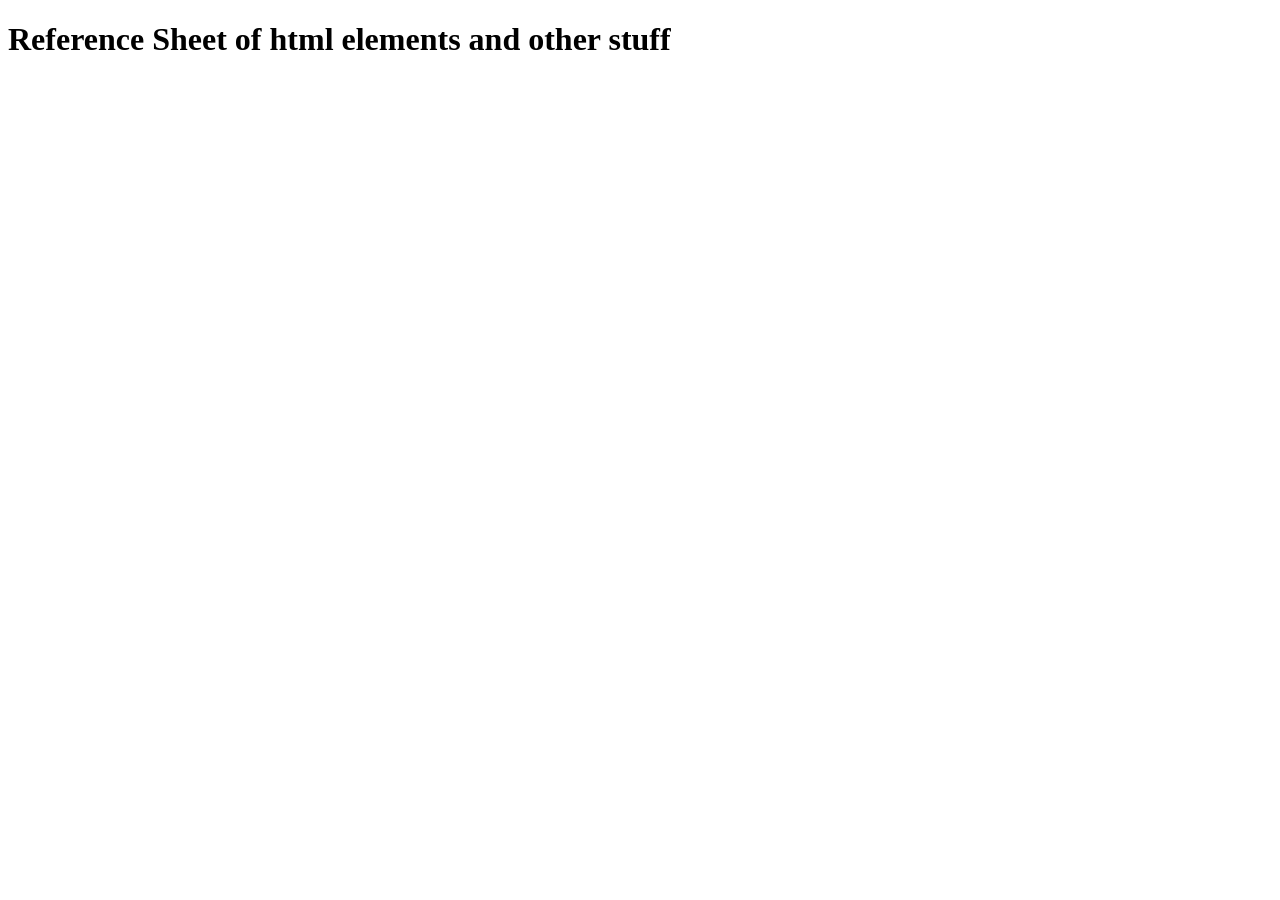
==== reference/index.html @ dcdd233c "Initial commit" ====
<!DOCTYPE html>
<html lang="en">
  <head>
    <meta charset="UTF-8" />
    <meta name="viewport" content="width=device-width, initial-scale=1.0" />
    <meta http-equiv="X-UA-Compatible" content="ie=edge" />
    <title>My Website</title>
    <link rel="stylesheet" href="./style.css" />
    <link rel="icon" href="../favicon.ico" type="image/x-icon" />
  </head>
  <body>
    <main>
      <h1>Reference Sheet of html elements and other stuff</h1>
    </main>
    <script src="index.js"></script>
  </body>
</html>
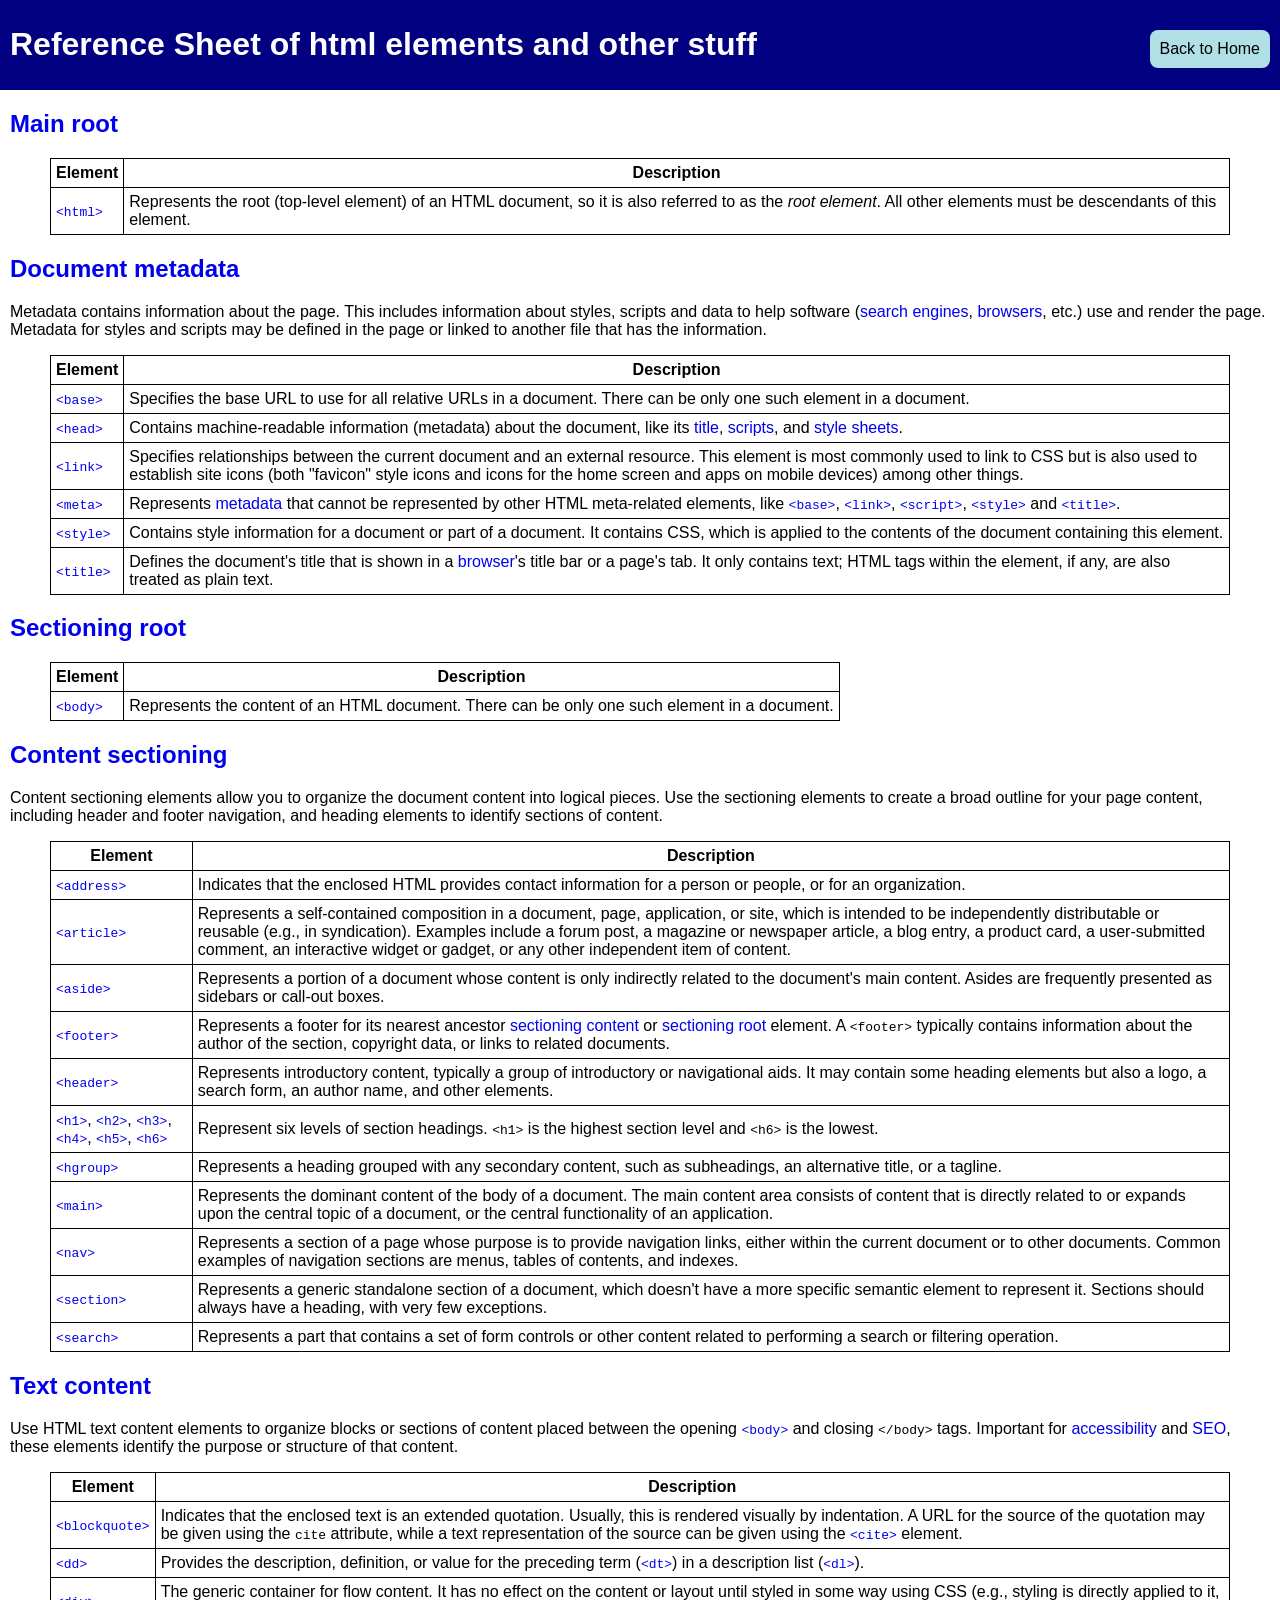
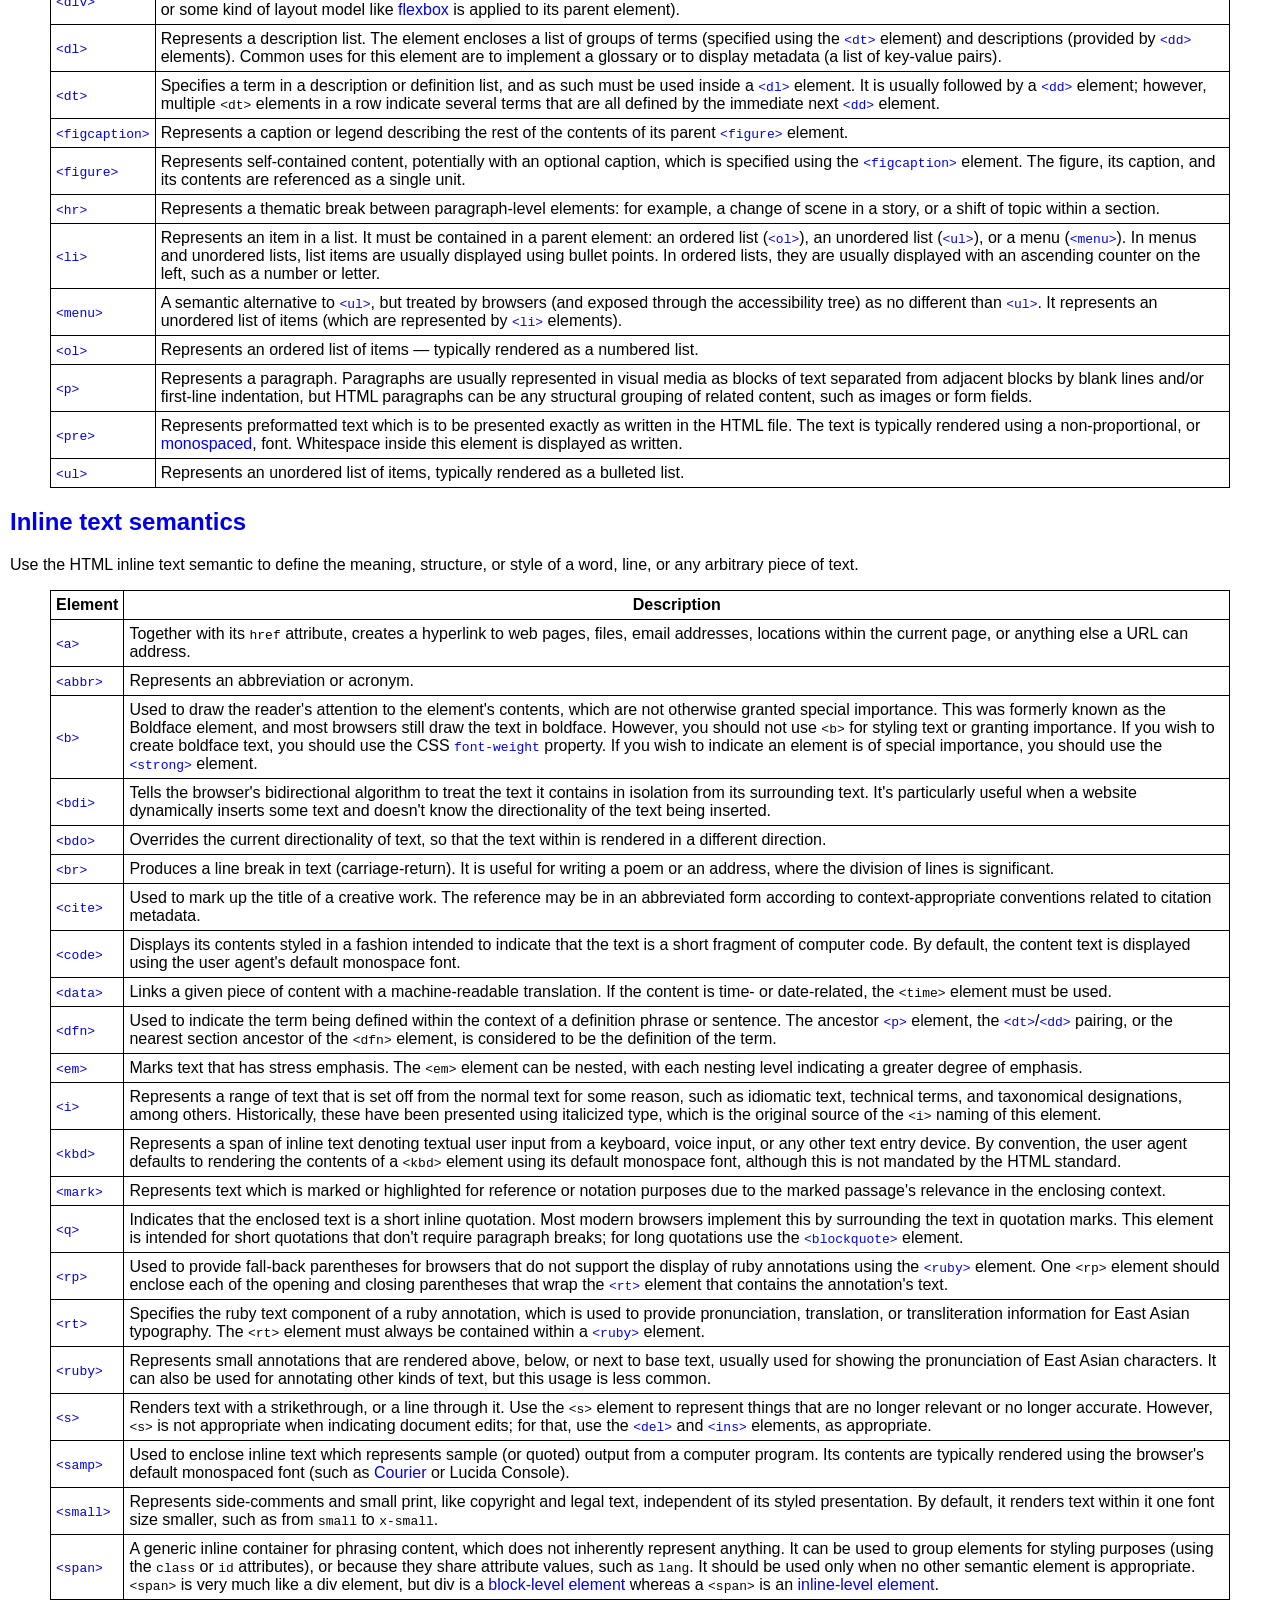
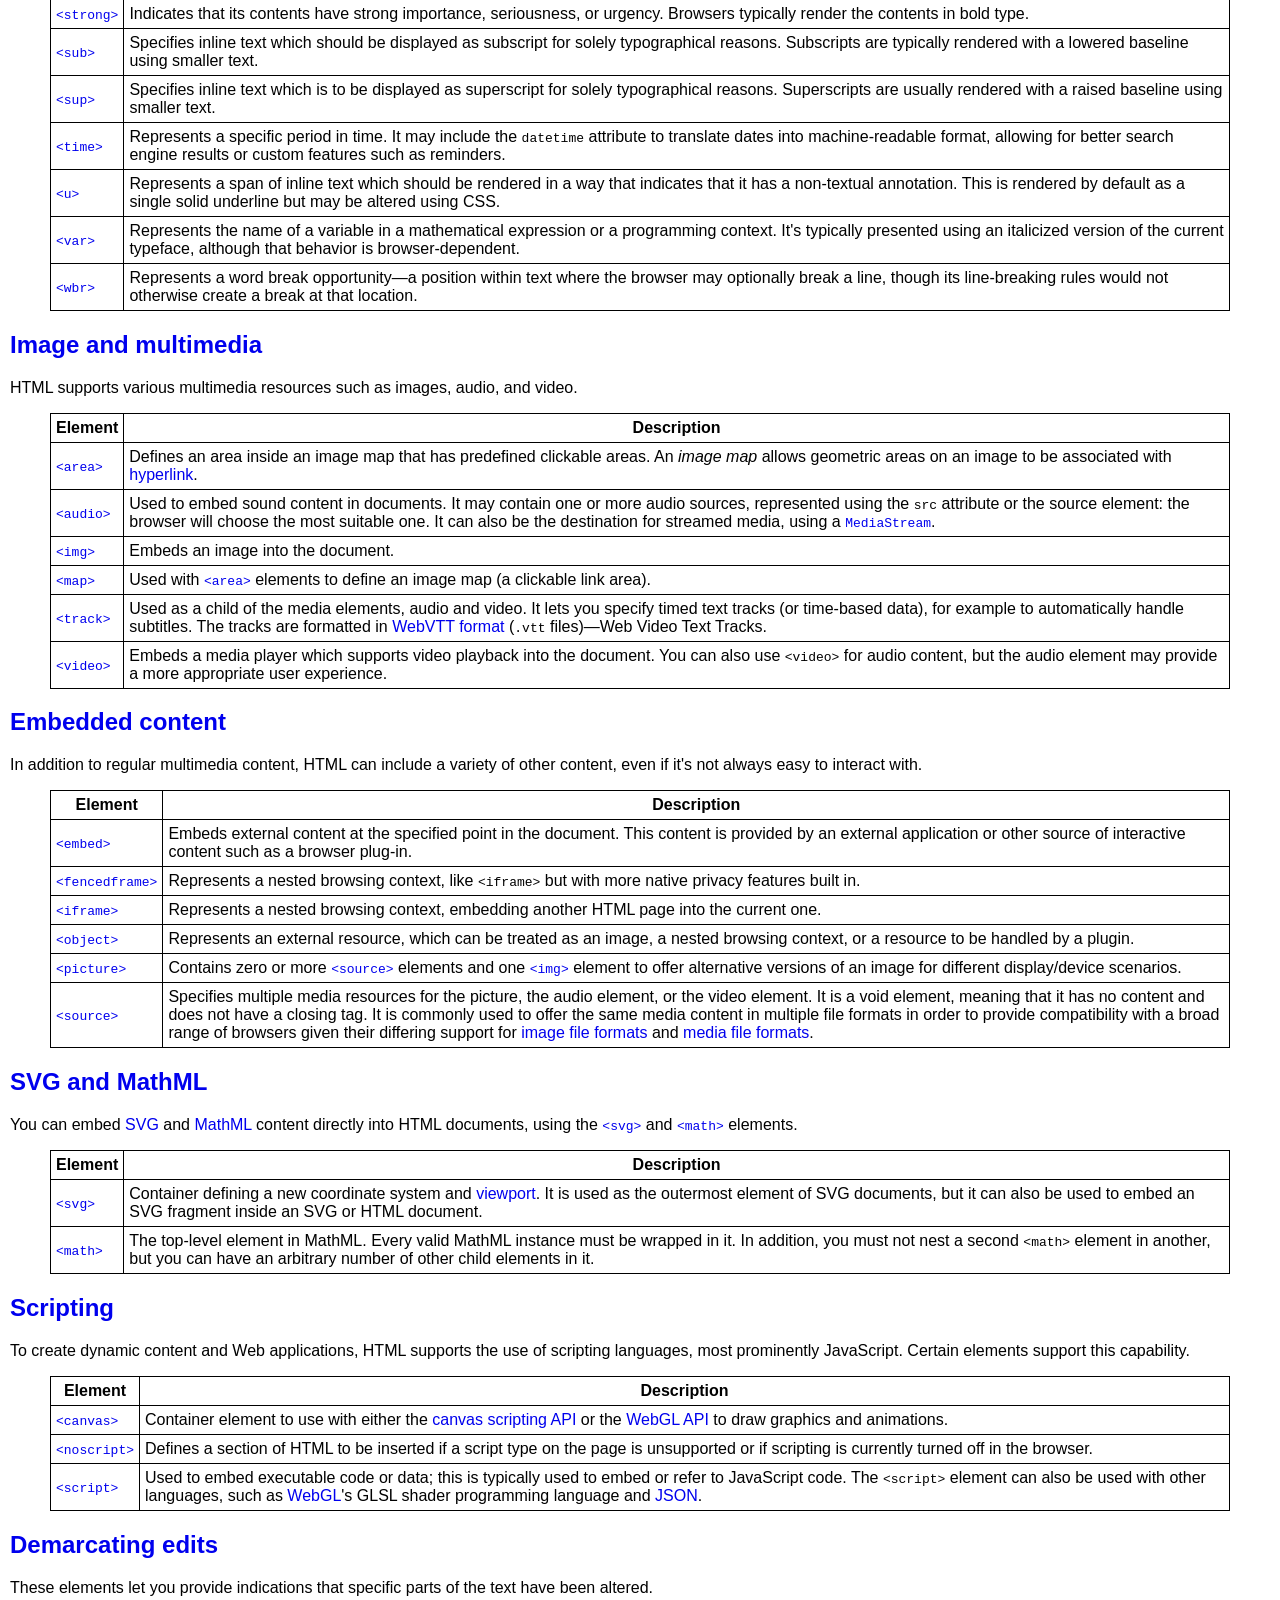
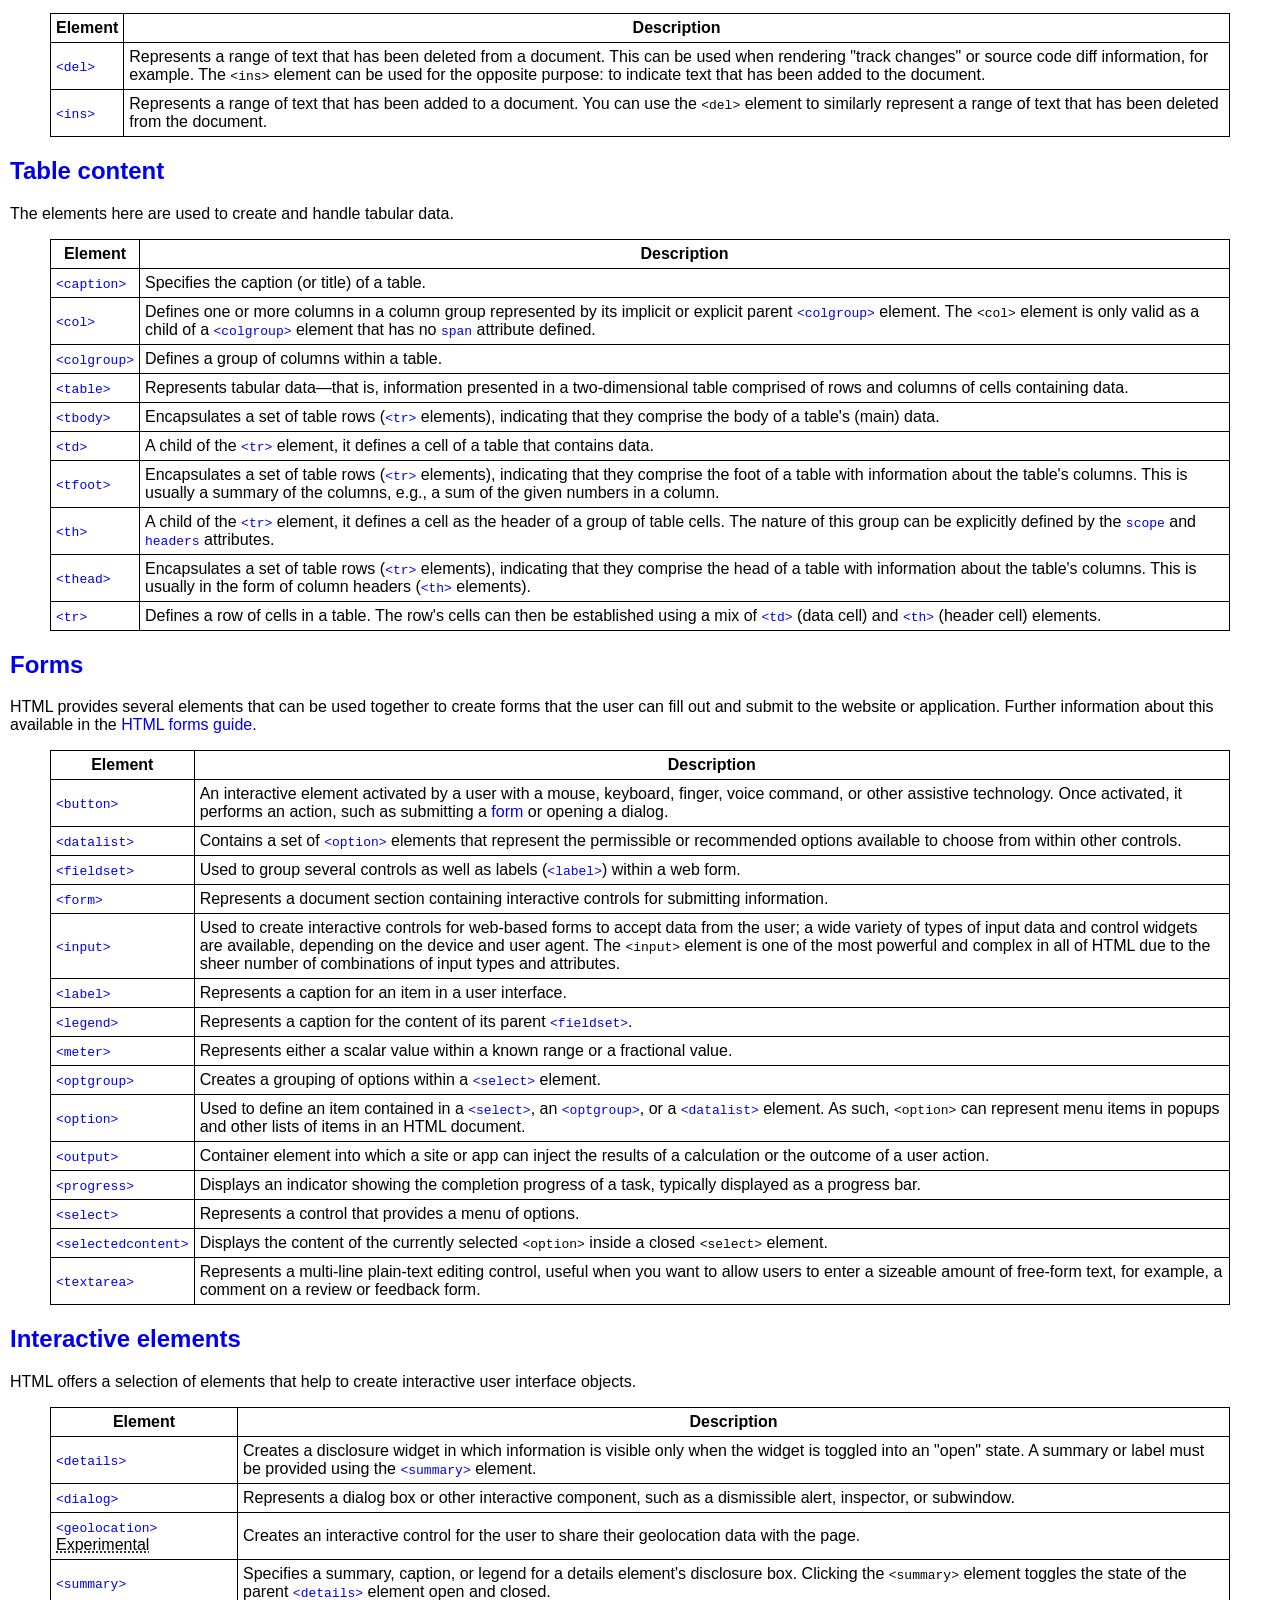
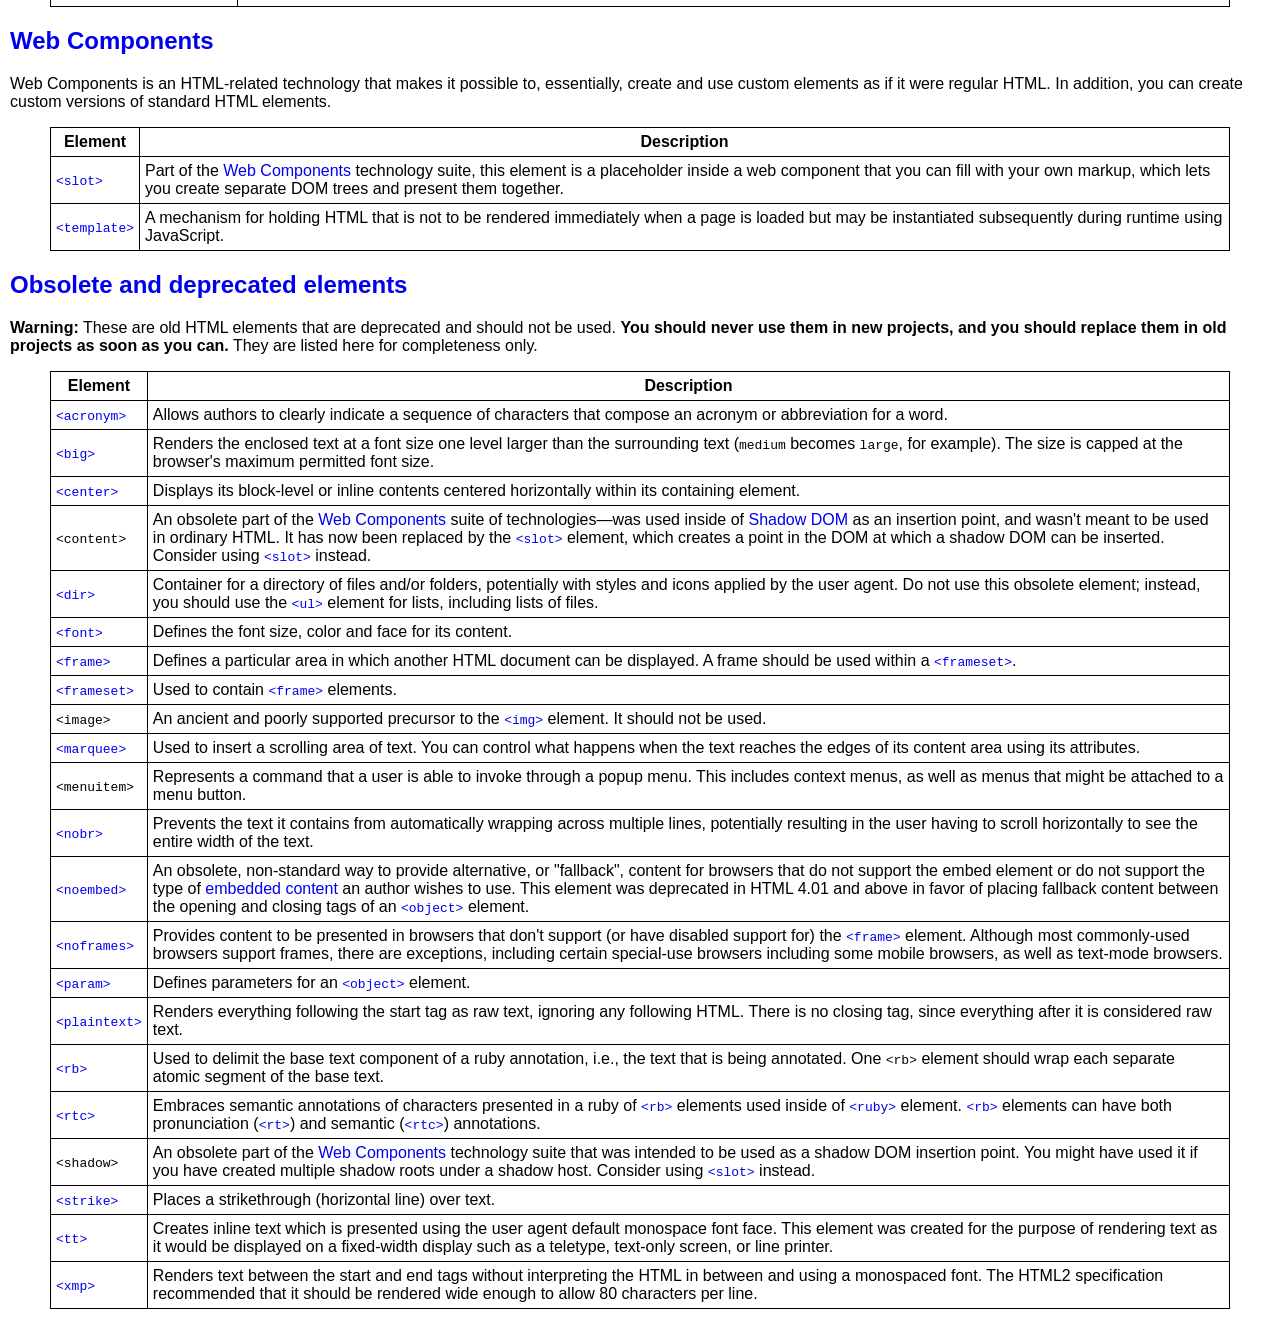
==== commit 35a9c177: "Update index.html" ====
--- a/reference/index.html
+++ b/reference/index.html
@@ -5,12 +5,764 @@
     <meta name="viewport" content="width=device-width, initial-scale=1.0" />
     <meta http-equiv="X-UA-Compatible" content="ie=edge" />
     <title>My Website</title>
-    <link rel="stylesheet" href="./style.css" />
+    <link rel="stylesheet" href="../style.css" />
     <link rel="icon" href="../favicon.ico" type="image/x-icon" />
   </head>
   <body>
+    <header>
+      <h1>Reference Sheet of html elements and other stuff</h1>
+    </header>
     <main>
-      <h1>Reference Sheet of html elements and other stuff</h1>
+      <a href="../" id="back-button" class="button">Back to Home</a>
+      <div class="layout__body reference-layout__body">
+        <section class="content-section" aria-labelledby="main_root">
+<!--lit-part h9lb0gkVUTY=--><!--lit-node 0--><h2 id="main_root" class="heading"><!--lit-node 1--><a class="heading-anchor" href="#main_root">Main root</a></h2><!--/lit-part-->
+<figure class="table-container"><table>
+<thead>
+<tr>
+<th>Element</th>
+<th>Description</th>
+</tr>
+</thead>
+<tbody>
+<tr>
+<td><a href="/en-US/docs/Web/HTML/Reference/Elements/html"><code>&lt;html&gt;</code></a></td>
+<td>Represents the root (top-level element) of an HTML document, so it is also referred to as the <em>root element</em>. All other elements must be descendants of this element.</td>
+</tr>
+</tbody>
+</table></figure>
+        </section><section class="content-section" aria-labelledby="document_metadata">
+        <!--lit-part eIcO65lHyN8=--><!--lit-node 0--><h2 id="document_metadata" class="heading"><!--lit-node 1--><a class="heading-anchor" href="#document_metadata">Document metadata</a></h2><!--/lit-part-->
+        <p>Metadata contains information about the page. This includes information about styles, scripts and data to help software (<a href="/en-US/docs/Glossary/Search_engine">search engines</a>, <a href="/en-US/docs/Glossary/Browser">browsers</a>, etc.) use and render the page. Metadata for styles and scripts may be defined in the page or linked to another file that has the information.</p>
+        <figure class="table-container"><table>
+        <thead>
+        <tr>
+        <th>Element</th>
+        <th>Description</th>
+        </tr>
+        </thead>
+        <tbody>
+        <tr>
+        <td><a href="/en-US/docs/Web/HTML/Reference/Elements/base"><code>&lt;base&gt;</code></a></td>
+        <td>Specifies the base URL to use for all relative URLs in a document. There can be only one such element in a document.</td>
+        </tr>
+        <tr>
+        <td><a href="/en-US/docs/Web/HTML/Reference/Elements/head"><code>&lt;head&gt;</code></a></td>
+        <td>Contains machine-readable information (metadata) about the document, like its <a href="/en-US/docs/Web/HTML/Reference/Elements/title">title</a>, <a href="/en-US/docs/Web/HTML/Reference/Elements/script">scripts</a>, and <a href="/en-US/docs/Web/HTML/Reference/Elements/style">style sheets</a>.</td>
+        </tr>
+        <tr>
+        <td><a href="/en-US/docs/Web/HTML/Reference/Elements/link"><code>&lt;link&gt;</code></a></td>
+        <td>Specifies relationships between the current document and an external resource. This element is most commonly used to link to CSS but is also used to establish site icons (both "favicon" style icons and icons for the home screen and apps on mobile devices) among other things.</td>
+        </tr>
+        <tr>
+        <td><a href="/en-US/docs/Web/HTML/Reference/Elements/meta"><code>&lt;meta&gt;</code></a></td>
+        <td>Represents <a href="/en-US/docs/Glossary/Metadata">metadata</a> that cannot be represented by other HTML meta-related elements, like <a href="/en-US/docs/Web/HTML/Reference/Elements/base"><code>&lt;base&gt;</code></a>, <a href="/en-US/docs/Web/HTML/Reference/Elements/link"><code>&lt;link&gt;</code></a>, <a href="/en-US/docs/Web/HTML/Reference/Elements/script"><code>&lt;script&gt;</code></a>, <a href="/en-US/docs/Web/HTML/Reference/Elements/style"><code>&lt;style&gt;</code></a> and <a href="/en-US/docs/Web/HTML/Reference/Elements/title"><code>&lt;title&gt;</code></a>.</td>
+        </tr>
+        <tr>
+        <td><a href="/en-US/docs/Web/HTML/Reference/Elements/style"><code>&lt;style&gt;</code></a></td>
+        <td>Contains style information for a document or part of a document. It contains CSS, which is applied to the contents of the document containing this element.</td>
+        </tr>
+        <tr>
+        <td><a href="/en-US/docs/Web/HTML/Reference/Elements/title"><code>&lt;title&gt;</code></a></td>
+        <td>Defines the document's title that is shown in a <a href="/en-US/docs/Glossary/Browser">browser</a>'s title bar or a page's tab. It only contains text; HTML tags within the element, if any, are also treated as plain text.</td>
+        </tr>
+        </tbody>
+        </table></figure>
+        </section><section class="content-section" aria-labelledby="sectioning_root">
+        <!--lit-part WocDfVazqzE=--><!--lit-node 0--><h2 id="sectioning_root" class="heading"><!--lit-node 1--><a class="heading-anchor" href="#sectioning_root">Sectioning root</a></h2><!--/lit-part-->
+        <figure class="table-container"><table>
+        <thead>
+        <tr>
+        <th>Element</th>
+        <th>Description</th>
+        </tr>
+        </thead>
+        <tbody>
+        <tr>
+        <td><a href="/en-US/docs/Web/HTML/Reference/Elements/body"><code>&lt;body&gt;</code></a></td>
+        <td>Represents the content of an HTML document. There can be only one such element in a document.</td>
+        </tr>
+        </tbody>
+        </table></figure>
+        </section><section class="content-section" aria-labelledby="content_sectioning">
+        <!--lit-part xhQWgqUaznU=--><!--lit-node 0--><h2 id="content_sectioning" class="heading"><!--lit-node 1--><a class="heading-anchor" href="#content_sectioning">Content sectioning</a></h2><!--/lit-part-->
+        <p>Content sectioning elements allow you to organize the document content into logical pieces. Use the sectioning elements to create a broad outline for your page content, including header and footer navigation, and heading elements to identify sections of content.</p>
+        <figure class="table-container"><table>
+        <thead>
+        <tr>
+        <th>Element</th>
+        <th>Description</th>
+        </tr>
+        </thead>
+        <tbody>
+        <tr>
+        <td><a href="/en-US/docs/Web/HTML/Reference/Elements/address"><code>&lt;address&gt;</code></a></td>
+        <td>Indicates that the enclosed HTML provides contact information for a person or people, or for an organization.</td>
+        </tr>
+        <tr>
+        <td><a href="/en-US/docs/Web/HTML/Reference/Elements/article"><code>&lt;article&gt;</code></a></td>
+        <td>Represents a self-contained composition in a document, page, application, or site, which is intended to be independently distributable or reusable (e.g., in syndication). Examples include a forum post, a magazine or newspaper article, a blog entry, a product card, a user-submitted comment, an interactive widget or gadget, or any other independent item of content.</td>
+        </tr>
+        <tr>
+        <td><a href="/en-US/docs/Web/HTML/Reference/Elements/aside"><code>&lt;aside&gt;</code></a></td>
+        <td>Represents a portion of a document whose content is only indirectly related to the document's main content. Asides are frequently presented as sidebars or call-out boxes.</td>
+        </tr>
+        <tr>
+        <td><a href="/en-US/docs/Web/HTML/Reference/Elements/footer"><code>&lt;footer&gt;</code></a></td>
+        <td>Represents a footer for its nearest ancestor <a href="/en-US/docs/Web/HTML/Guides/Content_categories#sectioning_content">sectioning content</a> or <a href="/en-US/docs/Web/HTML/Reference/Elements/Heading_Elements">sectioning root</a> element. A <code>&lt;footer&gt;</code> typically contains information about the author of the section, copyright data, or links to related documents.</td>
+        </tr>
+        <tr>
+        <td><a href="/en-US/docs/Web/HTML/Reference/Elements/header"><code>&lt;header&gt;</code></a></td>
+        <td>Represents introductory content, typically a group of introductory or navigational aids. It may contain some heading elements but also a logo, a search form, an author name, and other elements.</td>
+        </tr>
+        <tr>
+        <td><a href="/en-US/docs/Web/HTML/Reference/Elements/Heading_Elements"><code>&lt;h1&gt;</code></a>, <a href="/en-US/docs/Web/HTML/Reference/Elements/Heading_Elements"><code>&lt;h2&gt;</code></a>, <a href="/en-US/docs/Web/HTML/Reference/Elements/Heading_Elements"><code>&lt;h3&gt;</code></a>, <a href="/en-US/docs/Web/HTML/Reference/Elements/Heading_Elements"><code>&lt;h4&gt;</code></a>, <a href="/en-US/docs/Web/HTML/Reference/Elements/Heading_Elements"><code>&lt;h5&gt;</code></a>, <a href="/en-US/docs/Web/HTML/Reference/Elements/Heading_Elements"><code>&lt;h6&gt;</code></a></td>
+        <td>Represent six levels of section headings. <code>&lt;h1&gt;</code> is the highest section level and <code>&lt;h6&gt;</code> is the lowest.</td>
+        </tr>
+        <tr>
+        <td><a href="/en-US/docs/Web/HTML/Reference/Elements/hgroup"><code>&lt;hgroup&gt;</code></a></td>
+        <td>Represents a heading grouped with any secondary content, such as subheadings, an alternative title, or a tagline.</td>
+        </tr>
+        <tr>
+        <td><a href="/en-US/docs/Web/HTML/Reference/Elements/main"><code>&lt;main&gt;</code></a></td>
+        <td>Represents the dominant content of the body of a document. The main content area consists of content that is directly related to or expands upon the central topic of a document, or the central functionality of an application.</td>
+        </tr>
+        <tr>
+        <td><a href="/en-US/docs/Web/HTML/Reference/Elements/nav"><code>&lt;nav&gt;</code></a></td>
+        <td>Represents a section of a page whose purpose is to provide navigation links, either within the current document or to other documents. Common examples of navigation sections are menus, tables of contents, and indexes.</td>
+        </tr>
+        <tr>
+        <td><a href="/en-US/docs/Web/HTML/Reference/Elements/section"><code>&lt;section&gt;</code></a></td>
+        <td>Represents a generic standalone section of a document, which doesn't have a more specific semantic element to represent it. Sections should always have a heading, with very few exceptions.</td>
+        </tr>
+        <tr>
+        <td><a href="/en-US/docs/Web/HTML/Reference/Elements/search"><code>&lt;search&gt;</code></a></td>
+        <td>Represents a part that contains a set of form controls or other content related to performing a search or filtering operation.</td>
+        </tr>
+        </tbody>
+        </table></figure>
+        </section><section class="content-section" aria-labelledby="text_content">
+        <!--lit-part Gl0/ak03igI=--><!--lit-node 0--><h2 id="text_content" class="heading"><!--lit-node 1--><a class="heading-anchor" href="#text_content">Text content</a></h2><!--/lit-part-->
+        <p>Use HTML text content elements to organize blocks or sections of content placed between the opening <a href="/en-US/docs/Web/HTML/Reference/Elements/body"><code>&lt;body&gt;</code></a> and closing <code>&lt;/body&gt;</code> tags. Important for <a href="/en-US/docs/Glossary/Accessibility">accessibility</a> and <a href="/en-US/docs/Glossary/SEO">SEO</a>, these elements identify the purpose or structure of that content.</p>
+        <figure class="table-container"><table>
+        <thead>
+        <tr>
+        <th>Element</th>
+        <th>Description</th>
+        </tr>
+        </thead>
+        <tbody>
+        <tr>
+        <td><a href="/en-US/docs/Web/HTML/Reference/Elements/blockquote"><code>&lt;blockquote&gt;</code></a></td>
+        <td>Indicates that the enclosed text is an extended quotation. Usually, this is rendered visually by indentation. A URL for the source of the quotation may be given using the <code>cite</code> attribute, while a text representation of the source can be given using the <a href="/en-US/docs/Web/HTML/Reference/Elements/cite"><code>&lt;cite&gt;</code></a> element.</td>
+        </tr>
+        <tr>
+        <td><a href="/en-US/docs/Web/HTML/Reference/Elements/dd"><code>&lt;dd&gt;</code></a></td>
+        <td>Provides the description, definition, or value for the preceding term (<a href="/en-US/docs/Web/HTML/Reference/Elements/dt"><code>&lt;dt&gt;</code></a>) in a description list (<a href="/en-US/docs/Web/HTML/Reference/Elements/dl"><code>&lt;dl&gt;</code></a>).</td>
+        </tr>
+        <tr>
+        <td><a href="/en-US/docs/Web/HTML/Reference/Elements/div"><code>&lt;div&gt;</code></a></td>
+        <td>The generic container for flow content. It has no effect on the content or layout until styled in some way using CSS (e.g., styling is directly applied to it, or some kind of layout model like <a href="/en-US/docs/Glossary/Flexbox">flexbox</a> is applied to its parent element).</td>
+        </tr>
+        <tr>
+        <td><a href="/en-US/docs/Web/HTML/Reference/Elements/dl"><code>&lt;dl&gt;</code></a></td>
+        <td>Represents a description list. The element encloses a list of groups of terms (specified using the <a href="/en-US/docs/Web/HTML/Reference/Elements/dt"><code>&lt;dt&gt;</code></a> element) and descriptions (provided by <a href="/en-US/docs/Web/HTML/Reference/Elements/dd"><code>&lt;dd&gt;</code></a> elements). Common uses for this element are to implement a glossary or to display metadata (a list of key-value pairs).</td>
+        </tr>
+        <tr>
+        <td><a href="/en-US/docs/Web/HTML/Reference/Elements/dt"><code>&lt;dt&gt;</code></a></td>
+        <td>Specifies a term in a description or definition list, and as such must be used inside a <a href="/en-US/docs/Web/HTML/Reference/Elements/dl"><code>&lt;dl&gt;</code></a> element. It is usually followed by a <a href="/en-US/docs/Web/HTML/Reference/Elements/dd"><code>&lt;dd&gt;</code></a> element; however, multiple <code>&lt;dt&gt;</code> elements in a row indicate several terms that are all defined by the immediate next <a href="/en-US/docs/Web/HTML/Reference/Elements/dd"><code>&lt;dd&gt;</code></a> element.</td>
+        </tr>
+        <tr>
+        <td><a href="/en-US/docs/Web/HTML/Reference/Elements/figcaption"><code>&lt;figcaption&gt;</code></a></td>
+        <td>Represents a caption or legend describing the rest of the contents of its parent <a href="/en-US/docs/Web/HTML/Reference/Elements/figure"><code>&lt;figure&gt;</code></a> element.</td>
+        </tr>
+        <tr>
+        <td><a href="/en-US/docs/Web/HTML/Reference/Elements/figure"><code>&lt;figure&gt;</code></a></td>
+        <td>Represents self-contained content, potentially with an optional caption, which is specified using the <a href="/en-US/docs/Web/HTML/Reference/Elements/figcaption"><code>&lt;figcaption&gt;</code></a> element. The figure, its caption, and its contents are referenced as a single unit.</td>
+        </tr>
+        <tr>
+        <td><a href="/en-US/docs/Web/HTML/Reference/Elements/hr"><code>&lt;hr&gt;</code></a></td>
+        <td>Represents a thematic break between paragraph-level elements: for example, a change of scene in a story, or a shift of topic within a section.</td>
+        </tr>
+        <tr>
+        <td><a href="/en-US/docs/Web/HTML/Reference/Elements/li"><code>&lt;li&gt;</code></a></td>
+        <td>Represents an item in a list. It must be contained in a parent element: an ordered list (<a href="/en-US/docs/Web/HTML/Reference/Elements/ol"><code>&lt;ol&gt;</code></a>), an unordered list (<a href="/en-US/docs/Web/HTML/Reference/Elements/ul"><code>&lt;ul&gt;</code></a>), or a menu (<a href="/en-US/docs/Web/HTML/Reference/Elements/menu"><code>&lt;menu&gt;</code></a>). In menus and unordered lists, list items are usually displayed using bullet points. In ordered lists, they are usually displayed with an ascending counter on the left, such as a number or letter.</td>
+        </tr>
+        <tr>
+        <td><a href="/en-US/docs/Web/HTML/Reference/Elements/menu"><code>&lt;menu&gt;</code></a></td>
+        <td>A semantic alternative to <a href="/en-US/docs/Web/HTML/Reference/Elements/ul"><code>&lt;ul&gt;</code></a>, but treated by browsers (and exposed through the accessibility tree) as no different than <a href="/en-US/docs/Web/HTML/Reference/Elements/ul"><code>&lt;ul&gt;</code></a>. It represents an unordered list of items (which are represented by <a href="/en-US/docs/Web/HTML/Reference/Elements/li"><code>&lt;li&gt;</code></a> elements).</td>
+        </tr>
+        <tr>
+        <td><a href="/en-US/docs/Web/HTML/Reference/Elements/ol"><code>&lt;ol&gt;</code></a></td>
+        <td>Represents an ordered list of items — typically rendered as a numbered list.</td>
+        </tr>
+        <tr>
+        <td><a href="/en-US/docs/Web/HTML/Reference/Elements/p"><code>&lt;p&gt;</code></a></td>
+        <td>Represents a paragraph. Paragraphs are usually represented in visual media as blocks of text separated from adjacent blocks by blank lines and/or first-line indentation, but HTML paragraphs can be any structural grouping of related content, such as images or form fields.</td>
+        </tr>
+        <tr>
+        <td><a href="/en-US/docs/Web/HTML/Reference/Elements/pre"><code>&lt;pre&gt;</code></a></td>
+        <td>Represents preformatted text which is to be presented exactly as written in the HTML file. The text is typically rendered using a non-proportional, or <a href="https://en.wikipedia.org/wiki/Monospaced_font" class="external" target="_blank">monospaced</a>, font. Whitespace inside this element is displayed as written.</td>
+        </tr>
+        <tr>
+        <td><a href="/en-US/docs/Web/HTML/Reference/Elements/ul"><code>&lt;ul&gt;</code></a></td>
+        <td>Represents an unordered list of items, typically rendered as a bulleted list.</td>
+        </tr>
+        </tbody>
+        </table></figure>
+        </section><section class="content-section" aria-labelledby="inline_text_semantics">
+        <!--lit-part yKpxc4bjEfI=--><!--lit-node 0--><h2 id="inline_text_semantics" class="heading"><!--lit-node 1--><a class="heading-anchor" href="#inline_text_semantics">Inline text semantics</a></h2><!--/lit-part-->
+        <p>Use the HTML inline text semantic to define the meaning, structure, or style of a word, line, or any arbitrary piece of text.</p>
+        <figure class="table-container"><table>
+        <thead>
+        <tr>
+        <th>Element</th>
+        <th>Description</th>
+        </tr>
+        </thead>
+        <tbody>
+        <tr>
+        <td><a href="/en-US/docs/Web/HTML/Reference/Elements/a"><code>&lt;a&gt;</code></a></td>
+        <td>Together with its <code>href</code> attribute, creates a hyperlink to web pages, files, email addresses, locations within the current page, or anything else a URL can address.</td>
+        </tr>
+        <tr>
+        <td><a href="/en-US/docs/Web/HTML/Reference/Elements/abbr"><code>&lt;abbr&gt;</code></a></td>
+        <td>Represents an abbreviation or acronym.</td>
+        </tr>
+        <tr>
+        <td><a href="/en-US/docs/Web/HTML/Reference/Elements/b"><code>&lt;b&gt;</code></a></td>
+        <td>Used to draw the reader's attention to the element's contents, which are not otherwise granted special importance. This was formerly known as the Boldface element, and most browsers still draw the text in boldface. However, you should not use <code>&lt;b&gt;</code> for styling text or granting importance. If you wish to create boldface text, you should use the CSS <a href="/en-US/docs/Web/CSS/Reference/Properties/font-weight"><code>font-weight</code></a> property. If you wish to indicate an element is of special importance, you should use the <a href="/en-US/docs/Web/HTML/Reference/Elements/strong"><code>&lt;strong&gt;</code></a> element.</td>
+        </tr>
+        <tr>
+        <td><a href="/en-US/docs/Web/HTML/Reference/Elements/bdi"><code>&lt;bdi&gt;</code></a></td>
+        <td>Tells the browser's bidirectional algorithm to treat the text it contains in isolation from its surrounding text. It's particularly useful when a website dynamically inserts some text and doesn't know the directionality of the text being inserted.</td>
+        </tr>
+        <tr>
+        <td><a href="/en-US/docs/Web/HTML/Reference/Elements/bdo"><code>&lt;bdo&gt;</code></a></td>
+        <td>Overrides the current directionality of text, so that the text within is rendered in a different direction.</td>
+        </tr>
+        <tr>
+        <td><a href="/en-US/docs/Web/HTML/Reference/Elements/br"><code>&lt;br&gt;</code></a></td>
+        <td>Produces a line break in text (carriage-return). It is useful for writing a poem or an address, where the division of lines is significant.</td>
+        </tr>
+        <tr>
+        <td><a href="/en-US/docs/Web/HTML/Reference/Elements/cite"><code>&lt;cite&gt;</code></a></td>
+        <td>Used to mark up the title of a creative work. The reference may be in an abbreviated form according to context-appropriate conventions related to citation metadata.</td>
+        </tr>
+        <tr>
+        <td><a href="/en-US/docs/Web/HTML/Reference/Elements/code"><code>&lt;code&gt;</code></a></td>
+        <td>Displays its contents styled in a fashion intended to indicate that the text is a short fragment of computer code. By default, the content text is displayed using the user agent's default monospace font.</td>
+        </tr>
+        <tr>
+        <td><a href="/en-US/docs/Web/HTML/Reference/Elements/data"><code>&lt;data&gt;</code></a></td>
+        <td>Links a given piece of content with a machine-readable translation. If the content is time- or date-related, the <code>&lt;time&gt;</code> element must be used.</td>
+        </tr>
+        <tr>
+        <td><a href="/en-US/docs/Web/HTML/Reference/Elements/dfn"><code>&lt;dfn&gt;</code></a></td>
+        <td>Used to indicate the term being defined within the context of a definition phrase or sentence. The ancestor <a href="/en-US/docs/Web/HTML/Reference/Elements/p"><code>&lt;p&gt;</code></a> element, the <a href="/en-US/docs/Web/HTML/Reference/Elements/dt"><code>&lt;dt&gt;</code></a>/<a href="/en-US/docs/Web/HTML/Reference/Elements/dd"><code>&lt;dd&gt;</code></a> pairing, or the nearest section ancestor of the <code>&lt;dfn&gt;</code> element, is considered to be the definition of the term.</td>
+        </tr>
+        <tr>
+        <td><a href="/en-US/docs/Web/HTML/Reference/Elements/em"><code>&lt;em&gt;</code></a></td>
+        <td>Marks text that has stress emphasis. The <code>&lt;em&gt;</code> element can be nested, with each nesting level indicating a greater degree of emphasis.</td>
+        </tr>
+        <tr>
+        <td><a href="/en-US/docs/Web/HTML/Reference/Elements/i"><code>&lt;i&gt;</code></a></td>
+        <td>Represents a range of text that is set off from the normal text for some reason, such as idiomatic text, technical terms, and taxonomical designations, among others. Historically, these have been presented using italicized type, which is the original source of the <code>&lt;i&gt;</code> naming of this element.</td>
+        </tr>
+        <tr>
+        <td><a href="/en-US/docs/Web/HTML/Reference/Elements/kbd"><code>&lt;kbd&gt;</code></a></td>
+        <td>Represents a span of inline text denoting textual user input from a keyboard, voice input, or any other text entry device. By convention, the user agent defaults to rendering the contents of a <code>&lt;kbd&gt;</code> element using its default monospace font, although this is not mandated by the HTML standard.</td>
+        </tr>
+        <tr>
+        <td><a href="/en-US/docs/Web/HTML/Reference/Elements/mark"><code>&lt;mark&gt;</code></a></td>
+        <td>Represents text which is marked or highlighted for reference or notation purposes due to the marked passage's relevance in the enclosing context.</td>
+        </tr>
+        <tr>
+        <td><a href="/en-US/docs/Web/HTML/Reference/Elements/q"><code>&lt;q&gt;</code></a></td>
+        <td>Indicates that the enclosed text is a short inline quotation. Most modern browsers implement this by surrounding the text in quotation marks. This element is intended for short quotations that don't require paragraph breaks; for long quotations use the <a href="/en-US/docs/Web/HTML/Reference/Elements/blockquote"><code>&lt;blockquote&gt;</code></a> element.</td>
+        </tr>
+        <tr>
+        <td><a href="/en-US/docs/Web/HTML/Reference/Elements/rp"><code>&lt;rp&gt;</code></a></td>
+        <td>Used to provide fall-back parentheses for browsers that do not support the display of ruby annotations using the <a href="/en-US/docs/Web/HTML/Reference/Elements/ruby"><code>&lt;ruby&gt;</code></a> element. One <code>&lt;rp&gt;</code> element should enclose each of the opening and closing parentheses that wrap the <a href="/en-US/docs/Web/HTML/Reference/Elements/rt"><code>&lt;rt&gt;</code></a> element that contains the annotation's text.</td>
+        </tr>
+        <tr>
+        <td><a href="/en-US/docs/Web/HTML/Reference/Elements/rt"><code>&lt;rt&gt;</code></a></td>
+        <td>Specifies the ruby text component of a ruby annotation, which is used to provide pronunciation, translation, or transliteration information for East Asian typography. The <code>&lt;rt&gt;</code> element must always be contained within a <a href="/en-US/docs/Web/HTML/Reference/Elements/ruby"><code>&lt;ruby&gt;</code></a> element.</td>
+        </tr>
+        <tr>
+        <td><a href="/en-US/docs/Web/HTML/Reference/Elements/ruby"><code>&lt;ruby&gt;</code></a></td>
+        <td>Represents small annotations that are rendered above, below, or next to base text, usually used for showing the pronunciation of East Asian characters. It can also be used for annotating other kinds of text, but this usage is less common.</td>
+        </tr>
+        <tr>
+        <td><a href="/en-US/docs/Web/HTML/Reference/Elements/s"><code>&lt;s&gt;</code></a></td>
+        <td>Renders text with a strikethrough, or a line through it. Use the <code>&lt;s&gt;</code> element to represent things that are no longer relevant or no longer accurate. However, <code>&lt;s&gt;</code> is not appropriate when indicating document edits; for that, use the <a href="/en-US/docs/Web/HTML/Reference/Elements/del"><code>&lt;del&gt;</code></a> and <a href="/en-US/docs/Web/HTML/Reference/Elements/ins"><code>&lt;ins&gt;</code></a> elements, as appropriate.</td>
+        </tr>
+        <tr>
+        <td><a href="/en-US/docs/Web/HTML/Reference/Elements/samp"><code>&lt;samp&gt;</code></a></td>
+        <td>Used to enclose inline text which represents sample (or quoted) output from a computer program. Its contents are typically rendered using the browser's default monospaced font (such as <a href="https://en.wikipedia.org/wiki/Courier_(typeface)" class="external" target="_blank">Courier</a> or Lucida Console).</td>
+        </tr>
+        <tr>
+        <td><a href="/en-US/docs/Web/HTML/Reference/Elements/small"><code>&lt;small&gt;</code></a></td>
+        <td>Represents side-comments and small print, like copyright and legal text, independent of its styled presentation. By default, it renders text within it one font size smaller, such as from <code>small</code> to <code>x-small</code>.</td>
+        </tr>
+        <tr>
+        <td><a href="/en-US/docs/Web/HTML/Reference/Elements/span"><code>&lt;span&gt;</code></a></td>
+        <td>A generic inline container for phrasing content, which does not inherently represent anything. It can be used to group elements for styling purposes (using the <code>class</code> or <code>id</code> attributes), or because they share attribute values, such as <code>lang</code>. It should be used only when no other semantic element is appropriate. <code>&lt;span&gt;</code> is very much like a div element, but div is a <a href="/en-US/docs/Glossary/Block-level_content">block-level element</a> whereas a <code>&lt;span&gt;</code> is an <a href="/en-US/docs/Glossary/Inline-level_content">inline-level element</a>.</td>
+        </tr>
+        <tr>
+        <td><a href="/en-US/docs/Web/HTML/Reference/Elements/strong"><code>&lt;strong&gt;</code></a></td>
+        <td>Indicates that its contents have strong importance, seriousness, or urgency. Browsers typically render the contents in bold type.</td>
+        </tr>
+        <tr>
+        <td><a href="/en-US/docs/Web/HTML/Reference/Elements/sub"><code>&lt;sub&gt;</code></a></td>
+        <td>Specifies inline text which should be displayed as subscript for solely typographical reasons. Subscripts are typically rendered with a lowered baseline using smaller text.</td>
+        </tr>
+        <tr>
+        <td><a href="/en-US/docs/Web/HTML/Reference/Elements/sup"><code>&lt;sup&gt;</code></a></td>
+        <td>Specifies inline text which is to be displayed as superscript for solely typographical reasons. Superscripts are usually rendered with a raised baseline using smaller text.</td>
+        </tr>
+        <tr>
+        <td><a href="/en-US/docs/Web/HTML/Reference/Elements/time"><code>&lt;time&gt;</code></a></td>
+        <td>Represents a specific period in time. It may include the <code>datetime</code> attribute to translate dates into machine-readable format, allowing for better search engine results or custom features such as reminders.</td>
+        </tr>
+        <tr>
+        <td><a href="/en-US/docs/Web/HTML/Reference/Elements/u"><code>&lt;u&gt;</code></a></td>
+        <td>Represents a span of inline text which should be rendered in a way that indicates that it has a non-textual annotation. This is rendered by default as a single solid underline but may be altered using CSS.</td>
+        </tr>
+        <tr>
+        <td><a href="/en-US/docs/Web/HTML/Reference/Elements/var"><code>&lt;var&gt;</code></a></td>
+        <td>Represents the name of a variable in a mathematical expression or a programming context. It's typically presented using an italicized version of the current typeface, although that behavior is browser-dependent.</td>
+        </tr>
+        <tr>
+        <td><a href="/en-US/docs/Web/HTML/Reference/Elements/wbr"><code>&lt;wbr&gt;</code></a></td>
+        <td>Represents a word break opportunity—a position within text where the browser may optionally break a line, though its line-breaking rules would not otherwise create a break at that location.</td>
+        </tr>
+        </tbody>
+        </table></figure>
+        </section><section class="content-section" aria-labelledby="image_and_multimedia">
+        <!--lit-part DzNz742SLMc=--><!--lit-node 0--><h2 id="image_and_multimedia" class="heading"><!--lit-node 1--><a class="heading-anchor" href="#image_and_multimedia">Image and multimedia</a></h2><!--/lit-part-->
+        <p>HTML supports various multimedia resources such as images, audio, and video.</p>
+        <figure class="table-container"><table>
+        <thead>
+        <tr>
+        <th>Element</th>
+        <th>Description</th>
+        </tr>
+        </thead>
+        <tbody>
+        <tr>
+        <td><a href="/en-US/docs/Web/HTML/Reference/Elements/area"><code>&lt;area&gt;</code></a></td>
+        <td>Defines an area inside an image map that has predefined clickable areas. An <em>image map</em> allows geometric areas on an image to be associated with <a href="/en-US/docs/Glossary/Hyperlink">hyperlink</a>.</td>
+        </tr>
+        <tr>
+        <td><a href="/en-US/docs/Web/HTML/Reference/Elements/audio"><code>&lt;audio&gt;</code></a></td>
+        <td>Used to embed sound content in documents. It may contain one or more audio sources, represented using the <code>src</code> attribute or the source element: the browser will choose the most suitable one. It can also be the destination for streamed media, using a <a href="/en-US/docs/Web/API/MediaStream"><code>MediaStream</code></a>.</td>
+        </tr>
+        <tr>
+        <td><a href="/en-US/docs/Web/HTML/Reference/Elements/img"><code>&lt;img&gt;</code></a></td>
+        <td>Embeds an image into the document.</td>
+        </tr>
+        <tr>
+        <td><a href="/en-US/docs/Web/HTML/Reference/Elements/map"><code>&lt;map&gt;</code></a></td>
+        <td>Used with <a href="/en-US/docs/Web/HTML/Reference/Elements/area"><code>&lt;area&gt;</code></a> elements to define an image map (a clickable link area).</td>
+        </tr>
+        <tr>
+        <td><a href="/en-US/docs/Web/HTML/Reference/Elements/track"><code>&lt;track&gt;</code></a></td>
+        <td>Used as a child of the media elements, audio and video. It lets you specify timed text tracks (or time-based data), for example to automatically handle subtitles. The tracks are formatted in <a href="/en-US/docs/Web/API/WebVTT_API">WebVTT format</a> (<code>.vtt</code> files)—Web Video Text Tracks.</td>
+        </tr>
+        <tr>
+        <td><a href="/en-US/docs/Web/HTML/Reference/Elements/video"><code>&lt;video&gt;</code></a></td>
+        <td>Embeds a media player which supports video playback into the document. You can also use <code>&lt;video&gt;</code> for audio content, but the audio element may provide a more appropriate user experience.</td>
+        </tr>
+        </tbody>
+        </table></figure>
+        </section><section class="content-section" aria-labelledby="embedded_content">
+        <!--lit-part 8OHMCFTLV84=--><!--lit-node 0--><h2 id="embedded_content" class="heading"><!--lit-node 1--><a class="heading-anchor" href="#embedded_content">Embedded content</a></h2><!--/lit-part-->
+        <p>In addition to regular multimedia content, HTML can include a variety of other content, even if it's not always easy to interact with.</p>
+        <figure class="table-container"><table>
+        <thead>
+        <tr>
+        <th>Element</th>
+        <th>Description</th>
+        </tr>
+        </thead>
+        <tbody>
+        <tr>
+        <td><a href="/en-US/docs/Web/HTML/Reference/Elements/embed"><code>&lt;embed&gt;</code></a></td>
+        <td>Embeds external content at the specified point in the document. This content is provided by an external application or other source of interactive content such as a browser plug-in.</td>
+        </tr>
+        <tr>
+        <td><a href="/en-US/docs/Web/HTML/Reference/Elements/fencedframe"><code>&lt;fencedframe&gt;</code></a></td>
+        <td>Represents a nested browsing context, like <code>&lt;iframe&gt;</code> but with more native privacy features built in.</td>
+        </tr>
+        <tr>
+        <td><a href="/en-US/docs/Web/HTML/Reference/Elements/iframe"><code>&lt;iframe&gt;</code></a></td>
+        <td>Represents a nested browsing context, embedding another HTML page into the current one.</td>
+        </tr>
+        <tr>
+        <td><a href="/en-US/docs/Web/HTML/Reference/Elements/object"><code>&lt;object&gt;</code></a></td>
+        <td>Represents an external resource, which can be treated as an image, a nested browsing context, or a resource to be handled by a plugin.</td>
+        </tr>
+        <tr>
+        <td><a href="/en-US/docs/Web/HTML/Reference/Elements/picture"><code>&lt;picture&gt;</code></a></td>
+        <td>Contains zero or more <a href="/en-US/docs/Web/HTML/Reference/Elements/source"><code>&lt;source&gt;</code></a> elements and one <a href="/en-US/docs/Web/HTML/Reference/Elements/img"><code>&lt;img&gt;</code></a> element to offer alternative versions of an image for different display/device scenarios.</td>
+        </tr>
+        <tr>
+        <td><a href="/en-US/docs/Web/HTML/Reference/Elements/source"><code>&lt;source&gt;</code></a></td>
+        <td>Specifies multiple media resources for the picture, the audio element, or the video element. It is a void element, meaning that it has no content and does not have a closing tag. It is commonly used to offer the same media content in multiple file formats in order to provide compatibility with a broad range of browsers given their differing support for <a href="/en-US/docs/Web/Media/Guides/Formats/Image_types">image file formats</a> and <a href="/en-US/docs/Web/Media/Guides/Formats">media file formats</a>.</td>
+        </tr>
+        </tbody>
+        </table></figure>
+        </section><section class="content-section" aria-labelledby="svg_and_mathml">
+        <!--lit-part ZtPTSd3o02s=--><!--lit-node 0--><h2 id="svg_and_mathml" class="heading"><!--lit-node 1--><a class="heading-anchor" href="#svg_and_mathml">SVG and MathML</a></h2><!--/lit-part-->
+        <p>You can embed <a href="/en-US/docs/Web/SVG">SVG</a> and <a href="/en-US/docs/Web/MathML">MathML</a> content directly into HTML documents, using the <a href="/en-US/docs/Web/SVG/Reference/Element/svg"><code>&lt;svg&gt;</code></a> and <a href="/en-US/docs/Web/MathML/Reference/Element/math" title="&lt;math&gt;"><code>&lt;math&gt;</code></a> elements.</p>
+        <figure class="table-container"><table>
+        <thead>
+        <tr>
+        <th>Element</th>
+        <th>Description</th>
+        </tr>
+        </thead>
+        <tbody>
+        <tr>
+        <td><a href="/en-US/docs/Web/SVG/Reference/Element/svg"><code>&lt;svg&gt;</code></a></td>
+        <td>Container defining a new coordinate system and <a href="/en-US/docs/Web/SVG/Reference/Attribute/viewBox">viewport</a>. It is used as the outermost element of SVG documents, but it can also be used to embed an SVG fragment inside an SVG or HTML document.</td>
+        </tr>
+        <tr>
+        <td><a href="/en-US/docs/Web/MathML/Reference/Element/math" title="&lt;math&gt;"><code>&lt;math&gt;</code></a></td>
+        <td>The top-level element in MathML. Every valid MathML instance must be wrapped in it. In addition, you must not nest a second <code>&lt;math&gt;</code> element in another, but you can have an arbitrary number of other child elements in it.</td>
+        </tr>
+        </tbody>
+        </table></figure>
+        </section><section class="content-section" aria-labelledby="scripting">
+        <!--lit-part 58ha58vZL0c=--><!--lit-node 0--><h2 id="scripting" class="heading"><!--lit-node 1--><a class="heading-anchor" href="#scripting">Scripting</a></h2><!--/lit-part-->
+        <p>To create dynamic content and Web applications, HTML supports the use of scripting languages, most prominently JavaScript. Certain elements support this capability.</p>
+        <figure class="table-container"><table>
+        <thead>
+        <tr>
+        <th>Element</th>
+        <th>Description</th>
+        </tr>
+        </thead>
+        <tbody>
+        <tr>
+        <td><a href="/en-US/docs/Web/HTML/Reference/Elements/canvas"><code>&lt;canvas&gt;</code></a></td>
+        <td>Container element to use with either the <a href="/en-US/docs/Web/API/Canvas_API">canvas scripting API</a> or the <a href="/en-US/docs/Web/API/WebGL_API">WebGL API</a> to draw graphics and animations.</td>
+        </tr>
+        <tr>
+        <td><a href="/en-US/docs/Web/HTML/Reference/Elements/noscript"><code>&lt;noscript&gt;</code></a></td>
+        <td>Defines a section of HTML to be inserted if a script type on the page is unsupported or if scripting is currently turned off in the browser.</td>
+        </tr>
+        <tr>
+        <td><a href="/en-US/docs/Web/HTML/Reference/Elements/script"><code>&lt;script&gt;</code></a></td>
+        <td>Used to embed executable code or data; this is typically used to embed or refer to JavaScript code. The <code>&lt;script&gt;</code> element can also be used with other languages, such as <a href="/en-US/docs/Web/API/WebGL_API">WebGL</a>'s GLSL shader programming language and <a href="/en-US/docs/Glossary/JSON">JSON</a>.</td>
+        </tr>
+        </tbody>
+        </table></figure>
+        </section><section class="content-section" aria-labelledby="demarcating_edits">
+        <!--lit-part k4vBnZbtQCQ=--><!--lit-node 0--><h2 id="demarcating_edits" class="heading"><!--lit-node 1--><a class="heading-anchor" href="#demarcating_edits">Demarcating edits</a></h2><!--/lit-part-->
+        <p>These elements let you provide indications that specific parts of the text have been altered.</p>
+        <figure class="table-container"><table>
+        <thead>
+        <tr>
+        <th>Element</th>
+        <th>Description</th>
+        </tr>
+        </thead>
+        <tbody>
+        <tr>
+        <td><a href="/en-US/docs/Web/HTML/Reference/Elements/del"><code>&lt;del&gt;</code></a></td>
+        <td>Represents a range of text that has been deleted from a document. This can be used when rendering "track changes" or source code diff information, for example. The <code>&lt;ins&gt;</code> element can be used for the opposite purpose: to indicate text that has been added to the document.</td>
+        </tr>
+        <tr>
+        <td><a href="/en-US/docs/Web/HTML/Reference/Elements/ins"><code>&lt;ins&gt;</code></a></td>
+        <td>Represents a range of text that has been added to a document. You can use the <code>&lt;del&gt;</code> element to similarly represent a range of text that has been deleted from the document.</td>
+        </tr>
+        </tbody>
+        </table></figure>
+        </section><section class="content-section" aria-labelledby="table_content">
+        <!--lit-part l79mWUPMfSg=--><!--lit-node 0--><h2 id="table_content" class="heading"><!--lit-node 1--><a class="heading-anchor" href="#table_content">Table content</a></h2><!--/lit-part-->
+        <p>The elements here are used to create and handle tabular data.</p>
+        <figure class="table-container"><table>
+        <thead>
+        <tr>
+        <th>Element</th>
+        <th>Description</th>
+        </tr>
+        </thead>
+        <tbody>
+        <tr>
+        <td><a href="/en-US/docs/Web/HTML/Reference/Elements/caption"><code>&lt;caption&gt;</code></a></td>
+        <td>Specifies the caption (or title) of a table.</td>
+        </tr>
+        <tr>
+        <td><a href="/en-US/docs/Web/HTML/Reference/Elements/col"><code>&lt;col&gt;</code></a></td>
+        <td>Defines one or more columns in a column group represented by its implicit or explicit parent <a href="/en-US/docs/Web/HTML/Reference/Elements/colgroup"><code>&lt;colgroup&gt;</code></a> element. The <code>&lt;col&gt;</code> element is only valid as a child of a <a href="/en-US/docs/Web/HTML/Reference/Elements/colgroup"><code>&lt;colgroup&gt;</code></a> element that has no <a href="/en-US/docs/Web/HTML/Reference/Elements/colgroup#span"><code>span</code></a> attribute defined.</td>
+        </tr>
+        <tr>
+        <td><a href="/en-US/docs/Web/HTML/Reference/Elements/colgroup"><code>&lt;colgroup&gt;</code></a></td>
+        <td>Defines a group of columns within a table.</td>
+        </tr>
+        <tr>
+        <td><a href="/en-US/docs/Web/HTML/Reference/Elements/table"><code>&lt;table&gt;</code></a></td>
+        <td>Represents tabular data—that is, information presented in a two-dimensional table comprised of rows and columns of cells containing data.</td>
+        </tr>
+        <tr>
+        <td><a href="/en-US/docs/Web/HTML/Reference/Elements/tbody"><code>&lt;tbody&gt;</code></a></td>
+        <td>Encapsulates a set of table rows (<a href="/en-US/docs/Web/HTML/Reference/Elements/tr"><code>&lt;tr&gt;</code></a> elements), indicating that they comprise the body of a table's (main) data.</td>
+        </tr>
+        <tr>
+        <td><a href="/en-US/docs/Web/HTML/Reference/Elements/td"><code>&lt;td&gt;</code></a></td>
+        <td>A child of the <a href="/en-US/docs/Web/HTML/Reference/Elements/tr"><code>&lt;tr&gt;</code></a> element, it defines a cell of a table that contains data.</td>
+        </tr>
+        <tr>
+        <td><a href="/en-US/docs/Web/HTML/Reference/Elements/tfoot"><code>&lt;tfoot&gt;</code></a></td>
+        <td>Encapsulates a set of table rows (<a href="/en-US/docs/Web/HTML/Reference/Elements/tr"><code>&lt;tr&gt;</code></a> elements), indicating that they comprise the foot of a table with information about the table's columns. This is usually a summary of the columns, e.g., a sum of the given numbers in a column.</td>
+        </tr>
+        <tr>
+        <td><a href="/en-US/docs/Web/HTML/Reference/Elements/th"><code>&lt;th&gt;</code></a></td>
+        <td>A child of the <a href="/en-US/docs/Web/HTML/Reference/Elements/tr"><code>&lt;tr&gt;</code></a> element, it defines a cell as the header of a group of table cells. The nature of this group can be explicitly defined by the <a href="/en-US/docs/Web/HTML/Reference/Elements/th#scope"><code>scope</code></a> and <a href="/en-US/docs/Web/HTML/Reference/Elements/th#headers"><code>headers</code></a> attributes.</td>
+        </tr>
+        <tr>
+        <td><a href="/en-US/docs/Web/HTML/Reference/Elements/thead"><code>&lt;thead&gt;</code></a></td>
+        <td>Encapsulates a set of table rows (<a href="/en-US/docs/Web/HTML/Reference/Elements/tr"><code>&lt;tr&gt;</code></a> elements), indicating that they comprise the head of a table with information about the table's columns. This is usually in the form of column headers (<a href="/en-US/docs/Web/HTML/Reference/Elements/th"><code>&lt;th&gt;</code></a> elements).</td>
+        </tr>
+        <tr>
+        <td><a href="/en-US/docs/Web/HTML/Reference/Elements/tr"><code>&lt;tr&gt;</code></a></td>
+        <td>Defines a row of cells in a table. The row's cells can then be established using a mix of <a href="/en-US/docs/Web/HTML/Reference/Elements/td"><code>&lt;td&gt;</code></a> (data cell) and <a href="/en-US/docs/Web/HTML/Reference/Elements/th"><code>&lt;th&gt;</code></a> (header cell) elements.</td>
+        </tr>
+        </tbody>
+        </table></figure>
+        </section><section class="content-section" aria-labelledby="forms">
+        <!--lit-part X2FXVxkwLCI=--><!--lit-node 0--><h2 id="forms" class="heading"><!--lit-node 1--><a class="heading-anchor" href="#forms">Forms</a></h2><!--/lit-part-->
+        <p>HTML provides several elements that can be used together to create forms that the user can fill out and submit to the website or application. Further information about this available in the <a href="/en-US/docs/Learn_web_development/Extensions/Forms">HTML forms guide</a>.</p>
+        <figure class="table-container"><table>
+        <thead>
+        <tr>
+        <th>Element</th>
+        <th>Description</th>
+        </tr>
+        </thead>
+        <tbody>
+        <tr>
+        <td><a href="/en-US/docs/Web/HTML/Reference/Elements/button"><code>&lt;button&gt;</code></a></td>
+        <td>An interactive element activated by a user with a mouse, keyboard, finger, voice command, or other assistive technology. Once activated, it performs an action, such as submitting a <a href="/en-US/docs/Learn_web_development/Extensions/Forms">form</a> or opening a dialog.</td>
+        </tr>
+        <tr>
+        <td><a href="/en-US/docs/Web/HTML/Reference/Elements/datalist"><code>&lt;datalist&gt;</code></a></td>
+        <td>Contains a set of <a href="/en-US/docs/Web/HTML/Reference/Elements/option"><code>&lt;option&gt;</code></a> elements that represent the permissible or recommended options available to choose from within other controls.</td>
+        </tr>
+        <tr>
+        <td><a href="/en-US/docs/Web/HTML/Reference/Elements/fieldset"><code>&lt;fieldset&gt;</code></a></td>
+        <td>Used to group several controls as well as labels (<a href="/en-US/docs/Web/HTML/Reference/Elements/label"><code>&lt;label&gt;</code></a>) within a web form.</td>
+        </tr>
+        <tr>
+        <td><a href="/en-US/docs/Web/HTML/Reference/Elements/form"><code>&lt;form&gt;</code></a></td>
+        <td>Represents a document section containing interactive controls for submitting information.</td>
+        </tr>
+        <tr>
+        <td><a href="/en-US/docs/Web/HTML/Reference/Elements/input"><code>&lt;input&gt;</code></a></td>
+        <td>Used to create interactive controls for web-based forms to accept data from the user; a wide variety of types of input data and control widgets are available, depending on the device and user agent. The <code>&lt;input&gt;</code> element is one of the most powerful and complex in all of HTML due to the sheer number of combinations of input types and attributes.</td>
+        </tr>
+        <tr>
+        <td><a href="/en-US/docs/Web/HTML/Reference/Elements/label"><code>&lt;label&gt;</code></a></td>
+        <td>Represents a caption for an item in a user interface.</td>
+        </tr>
+        <tr>
+        <td><a href="/en-US/docs/Web/HTML/Reference/Elements/legend"><code>&lt;legend&gt;</code></a></td>
+        <td>Represents a caption for the content of its parent <a href="/en-US/docs/Web/HTML/Reference/Elements/fieldset"><code>&lt;fieldset&gt;</code></a>.</td>
+        </tr>
+        <tr>
+        <td><a href="/en-US/docs/Web/HTML/Reference/Elements/meter"><code>&lt;meter&gt;</code></a></td>
+        <td>Represents either a scalar value within a known range or a fractional value.</td>
+        </tr>
+        <tr>
+        <td><a href="/en-US/docs/Web/HTML/Reference/Elements/optgroup"><code>&lt;optgroup&gt;</code></a></td>
+        <td>Creates a grouping of options within a <a href="/en-US/docs/Web/HTML/Reference/Elements/select"><code>&lt;select&gt;</code></a> element.</td>
+        </tr>
+        <tr>
+        <td><a href="/en-US/docs/Web/HTML/Reference/Elements/option"><code>&lt;option&gt;</code></a></td>
+        <td>Used to define an item contained in a <a href="/en-US/docs/Web/HTML/Reference/Elements/select"><code>&lt;select&gt;</code></a>, an <a href="/en-US/docs/Web/HTML/Reference/Elements/optgroup"><code>&lt;optgroup&gt;</code></a>, or a <a href="/en-US/docs/Web/HTML/Reference/Elements/datalist"><code>&lt;datalist&gt;</code></a> element. As such, <code>&lt;option&gt;</code> can represent menu items in popups and other lists of items in an HTML document.</td>
+        </tr>
+        <tr>
+        <td><a href="/en-US/docs/Web/HTML/Reference/Elements/output"><code>&lt;output&gt;</code></a></td>
+        <td>Container element into which a site or app can inject the results of a calculation or the outcome of a user action.</td>
+        </tr>
+        <tr>
+        <td><a href="/en-US/docs/Web/HTML/Reference/Elements/progress"><code>&lt;progress&gt;</code></a></td>
+        <td>Displays an indicator showing the completion progress of a task, typically displayed as a progress bar.</td>
+        </tr>
+        <tr>
+        <td><a href="/en-US/docs/Web/HTML/Reference/Elements/select"><code>&lt;select&gt;</code></a></td>
+        <td>Represents a control that provides a menu of options.</td>
+        </tr>
+        <tr>
+        <td><a href="/en-US/docs/Web/HTML/Reference/Elements/selectedcontent"><code>&lt;selectedcontent&gt;</code></a></td>
+        <td>Displays the content of the currently selected <code>&lt;option&gt;</code> inside a closed <code>&lt;select&gt;</code> element.</td>
+        </tr>
+        <tr>
+        <td><a href="/en-US/docs/Web/HTML/Reference/Elements/textarea"><code>&lt;textarea&gt;</code></a></td>
+        <td>Represents a multi-line plain-text editing control, useful when you want to allow users to enter a sizeable amount of free-form text, for example, a comment on a review or feedback form.</td>
+        </tr>
+        </tbody>
+        </table></figure>
+        </section><section class="content-section" aria-labelledby="interactive_elements">
+        <!--lit-part ksKKztQWfFU=--><!--lit-node 0--><h2 id="interactive_elements" class="heading"><!--lit-node 1--><a class="heading-anchor" href="#interactive_elements">Interactive elements</a></h2><!--/lit-part-->
+        <p>HTML offers a selection of elements that help to create interactive user interface objects.</p>
+        <figure class="table-container"><table>
+        <thead>
+        <tr>
+        <th>Element</th>
+        <th>Description</th>
+        </tr>
+        </thead>
+        <tbody>
+        <tr>
+        <td><a href="/en-US/docs/Web/HTML/Reference/Elements/details"><code>&lt;details&gt;</code></a></td>
+        <td>Creates a disclosure widget in which information is visible only when the widget is toggled into an "open" state. A summary or label must be provided using the <a href="/en-US/docs/Web/HTML/Reference/Elements/summary"><code>&lt;summary&gt;</code></a> element.</td>
+        </tr>
+        <tr>
+        <td><a href="/en-US/docs/Web/HTML/Reference/Elements/dialog"><code>&lt;dialog&gt;</code></a></td>
+        <td>Represents a dialog box or other interactive component, such as a dismissible alert, inspector, or subwindow.</td>
+        </tr>
+        <tr>
+        <td><a href="/en-US/docs/Web/HTML/Reference/Elements/geolocation"><code>&lt;geolocation&gt;</code></a> <abbr class="icon icon-experimental" title="Experimental. Expect behavior to change in the future.">
+        <span class="visually-hidden">Experimental</span>
+        </abbr></td>
+        <td>Creates an interactive control for the user to share their geolocation data with the page.</td>
+        </tr>
+        <tr>
+        <td><a href="/en-US/docs/Web/HTML/Reference/Elements/summary"><code>&lt;summary&gt;</code></a></td>
+        <td>Specifies a summary, caption, or legend for a details element's disclosure box. Clicking the <code>&lt;summary&gt;</code> element toggles the state of the parent <a href="/en-US/docs/Web/HTML/Reference/Elements/details"><code>&lt;details&gt;</code></a> element open and closed.</td>
+        </tr>
+        </tbody>
+        </table></figure>
+        </section><section class="content-section" aria-labelledby="web_components">
+        <!--lit-part BqXZPklp414=--><!--lit-node 0--><h2 id="web_components" class="heading"><!--lit-node 1--><a class="heading-anchor" href="#web_components">Web Components</a></h2><!--/lit-part-->
+        <p>Web Components is an HTML-related technology that makes it possible to, essentially, create and use custom elements as if it were regular HTML. In addition, you can create custom versions of standard HTML elements.</p>
+        <figure class="table-container"><table>
+        <thead>
+        <tr>
+        <th>Element</th>
+        <th>Description</th>
+        </tr>
+        </thead>
+        <tbody>
+        <tr>
+        <td><a href="/en-US/docs/Web/HTML/Reference/Elements/slot"><code>&lt;slot&gt;</code></a></td>
+        <td>Part of the <a href="/en-US/docs/Web/API/Web_components">Web Components</a> technology suite, this element is a placeholder inside a web component that you can fill with your own markup, which lets you create separate DOM trees and present them together.</td>
+        </tr>
+        <tr>
+        <td><a href="/en-US/docs/Web/HTML/Reference/Elements/template"><code>&lt;template&gt;</code></a></td>
+        <td>A mechanism for holding HTML that is not to be rendered immediately when a page is loaded but may be instantiated subsequently during runtime using JavaScript.</td>
+        </tr>
+        </tbody>
+        </table></figure>
+        </section><section class="content-section" aria-labelledby="obsolete_and_deprecated_elements">
+<!--lit-part fGvX6GHH1qE=--><!--lit-node 0--><h2 id="obsolete_and_deprecated_elements" class="heading"><!--lit-node 1--><a class="heading-anchor" href="#obsolete_and_deprecated_elements">Obsolete and deprecated elements</a></h2><!--/lit-part-->
+<div class="notecard warning">
+<p><strong>Warning:</strong>
+These are old HTML elements that are deprecated and should not be used. <strong>You should never use them in new projects, and you should replace them in old projects as soon as you can.</strong> They are listed here for completeness only.</p>
+</div>
+<figure class="table-container"><table>
+<thead>
+<tr>
+<th>Element</th>
+<th>Description</th>
+</tr>
+</thead>
+<tbody>
+<tr>
+<td><a href="/en-US/docs/Web/HTML/Reference/Elements/acronym"><code>&lt;acronym&gt;</code></a></td>
+<td>Allows authors to clearly indicate a sequence of characters that compose an acronym or abbreviation for a word.</td>
+</tr>
+<tr>
+<td><a href="/en-US/docs/Web/HTML/Reference/Elements/big"><code>&lt;big&gt;</code></a></td>
+<td>Renders the enclosed text at a font size one level larger than the surrounding text (<code>medium</code> becomes <code>large</code>, for example). The size is capped at the browser's maximum permitted font size.</td>
+</tr>
+<tr>
+<td><a href="/en-US/docs/Web/HTML/Reference/Elements/center"><code>&lt;center&gt;</code></a></td>
+<td>Displays its block-level or inline contents centered horizontally within its containing element.</td>
+</tr>
+<tr>
+<td><code>&lt;content&gt;</code></td>
+<td>An obsolete part of the <a href="/en-US/docs/Web/API/Web_components">Web Components</a> suite of technologies—was used inside of <a href="/en-US/docs/Web/API/Web_components/Using_shadow_DOM">Shadow DOM</a> as an insertion point, and wasn't meant to be used in ordinary HTML. It has now been replaced by the <a href="/en-US/docs/Web/HTML/Reference/Elements/slot"><code>&lt;slot&gt;</code></a> element, which creates a point in the DOM at which a shadow DOM can be inserted. Consider using <a href="/en-US/docs/Web/HTML/Reference/Elements/slot"><code>&lt;slot&gt;</code></a> instead.</td>
+</tr>
+<tr>
+<td><a href="/en-US/docs/Web/HTML/Reference/Elements/dir"><code>&lt;dir&gt;</code></a></td>
+<td>Container for a directory of files and/or folders, potentially with styles and icons applied by the user agent. Do not use this obsolete element; instead, you should use the <a href="/en-US/docs/Web/HTML/Reference/Elements/ul"><code>&lt;ul&gt;</code></a> element for lists, including lists of files.</td>
+</tr>
+<tr>
+<td><a href="/en-US/docs/Web/HTML/Reference/Elements/font"><code>&lt;font&gt;</code></a></td>
+<td>Defines the font size, color and face for its content.</td>
+</tr>
+<tr>
+<td><a href="/en-US/docs/Web/HTML/Reference/Elements/frame"><code>&lt;frame&gt;</code></a></td>
+<td>Defines a particular area in which another HTML document can be displayed. A frame should be used within a <a href="/en-US/docs/Web/HTML/Reference/Elements/frameset"><code>&lt;frameset&gt;</code></a>.</td>
+</tr>
+<tr>
+<td><a href="/en-US/docs/Web/HTML/Reference/Elements/frameset"><code>&lt;frameset&gt;</code></a></td>
+<td>Used to contain <a href="/en-US/docs/Web/HTML/Reference/Elements/frame"><code>&lt;frame&gt;</code></a> elements.</td>
+</tr>
+<tr>
+<td><code>&lt;image&gt;</code></td>
+<td>An ancient and poorly supported precursor to the <a href="/en-US/docs/Web/HTML/Reference/Elements/img"><code>&lt;img&gt;</code></a> element. It should not be used.</td>
+</tr>
+<tr>
+<td><a href="/en-US/docs/Web/HTML/Reference/Elements/marquee"><code>&lt;marquee&gt;</code></a></td>
+<td>Used to insert a scrolling area of text. You can control what happens when the text reaches the edges of its content area using its attributes.</td>
+</tr>
+<tr>
+<td><code>&lt;menuitem&gt;</code></td>
+<td>Represents a command that a user is able to invoke through a popup menu. This includes context menus, as well as menus that might be attached to a menu button.</td>
+</tr>
+<tr>
+<td><a href="/en-US/docs/Web/HTML/Reference/Elements/nobr"><code>&lt;nobr&gt;</code></a></td>
+<td>Prevents the text it contains from automatically wrapping across multiple lines, potentially resulting in the user having to scroll horizontally to see the entire width of the text.</td>
+</tr>
+<tr>
+<td><a href="/en-US/docs/Web/HTML/Reference/Elements/noembed"><code>&lt;noembed&gt;</code></a></td>
+<td>An obsolete, non-standard way to provide alternative, or "fallback", content for browsers that do not support the embed element or do not support the type of <a href="/en-US/docs/Web/HTML/Guides/Content_categories#embedded_content">embedded content</a> an author wishes to use. This element was deprecated in HTML 4.01 and above in favor of placing fallback content between the opening and closing tags of an <a href="/en-US/docs/Web/HTML/Reference/Elements/object"><code>&lt;object&gt;</code></a> element.</td>
+</tr>
+<tr>
+<td><a href="/en-US/docs/Web/HTML/Reference/Elements/noframes"><code>&lt;noframes&gt;</code></a></td>
+<td>Provides content to be presented in browsers that don't support (or have disabled support for) the <a href="/en-US/docs/Web/HTML/Reference/Elements/frame"><code>&lt;frame&gt;</code></a> element. Although most commonly-used browsers support frames, there are exceptions, including certain special-use browsers including some mobile browsers, as well as text-mode browsers.</td>
+</tr>
+<tr>
+<td><a href="/en-US/docs/Web/HTML/Reference/Elements/param"><code>&lt;param&gt;</code></a></td>
+<td>Defines parameters for an <a href="/en-US/docs/Web/HTML/Reference/Elements/object"><code>&lt;object&gt;</code></a> element.</td>
+</tr>
+<tr>
+<td><a href="/en-US/docs/Web/HTML/Reference/Elements/plaintext"><code>&lt;plaintext&gt;</code></a></td>
+<td>Renders everything following the start tag as raw text, ignoring any following HTML. There is no closing tag, since everything after it is considered raw text.</td>
+</tr>
+<tr>
+<td><a href="/en-US/docs/Web/HTML/Reference/Elements/rb"><code>&lt;rb&gt;</code></a></td>
+<td>Used to delimit the base text component of a ruby annotation, i.e., the text that is being annotated. One <code>&lt;rb&gt;</code> element should wrap each separate atomic segment of the base text.</td>
+</tr>
+<tr>
+<td><a href="/en-US/docs/Web/HTML/Reference/Elements/rtc"><code>&lt;rtc&gt;</code></a></td>
+<td>Embraces semantic annotations of characters presented in a ruby of <a href="/en-US/docs/Web/HTML/Reference/Elements/rb"><code>&lt;rb&gt;</code></a> elements used inside of <a href="/en-US/docs/Web/HTML/Reference/Elements/ruby"><code>&lt;ruby&gt;</code></a> element. <a href="/en-US/docs/Web/HTML/Reference/Elements/rb"><code>&lt;rb&gt;</code></a> elements can have both pronunciation (<a href="/en-US/docs/Web/HTML/Reference/Elements/rt"><code>&lt;rt&gt;</code></a>) and semantic (<a href="/en-US/docs/Web/HTML/Reference/Elements/rtc"><code>&lt;rtc&gt;</code></a>) annotations.</td>
+</tr>
+<tr>
+<td><code>&lt;shadow&gt;</code></td>
+<td>An obsolete part of the <a href="/en-US/docs/Web/API/Web_components">Web Components</a> technology suite that was intended to be used as a shadow DOM insertion point. You might have used it if you have created multiple shadow roots under a shadow host. Consider using <a href="/en-US/docs/Web/HTML/Reference/Elements/slot"><code>&lt;slot&gt;</code></a> instead.</td>
+</tr>
+<tr>
+<td><a href="/en-US/docs/Web/HTML/Reference/Elements/strike"><code>&lt;strike&gt;</code></a></td>
+<td>Places a strikethrough (horizontal line) over text.</td>
+</tr>
+<tr>
+<td><a href="/en-US/docs/Web/HTML/Reference/Elements/tt"><code>&lt;tt&gt;</code></a></td>
+<td>Creates inline text which is presented using the user agent default monospace font face. This element was created for the purpose of rendering text as it would be displayed on a fixed-width display such as a teletype, text-only screen, or line printer.</td>
+</tr>
+<tr>
+<td><a href="/en-US/docs/Web/HTML/Reference/Elements/xmp"><code>&lt;xmp&gt;</code></a></td>
+<td>Renders text between the start and end tags without interpreting the HTML in between and using a monospaced font. The HTML2 specification recommended that it should be rendered wide enough to allow 80 characters per line.</td>
+</tr>
+</tbody>
+</table></figure>
+      </div>
     </main>
     <script src="index.js"></script>
   </body>
--- a/style.css
+++ b/style.css
@@ -0,0 +1,74 @@
+/* ===== Global Page Styling ===== */
+
+body {
+  background-color: white;
+  margin: 0;
+  font-family: sans-serif;
+}
+
+main {
+  margin: 10px;
+}
+
+/* ===== Header Styling ===== */
+
+header {
+  background-color: navy;
+  padding: 5px;
+}
+
+h1 {
+  color: white;
+  padding-left: 5px;
+}
+
+h2 {
+  color: black;
+}
+
+/* ===== Link Styling ===== */
+
+a {
+  text-decoration: none;
+}
+
+/* ===== Table Styling ===== */
+
+table,
+th,
+td {
+  border: 1px solid black;
+  border-collapse: collapse;
+  padding: 5px;
+}
+
+/* ===== Buttons ===== */
+
+.button {
+  padding: 10px 10px;
+  border-radius: 8px;
+}
+
+#reference-button {
+  display: inline-block;
+  background-color: red;
+  color: white;
+}
+
+#reference-button:hover,
+#reference-button:active {
+  background-color: rgb(220, 0, 0);
+}
+
+#back-button {
+  position: absolute;
+  top: 30px;
+  right: 10px;
+  background-color: powderblue;
+  color: black;
+}
+
+#back-button:hover,
+#back-button:active {
+  background-color: skyblue;
+}
